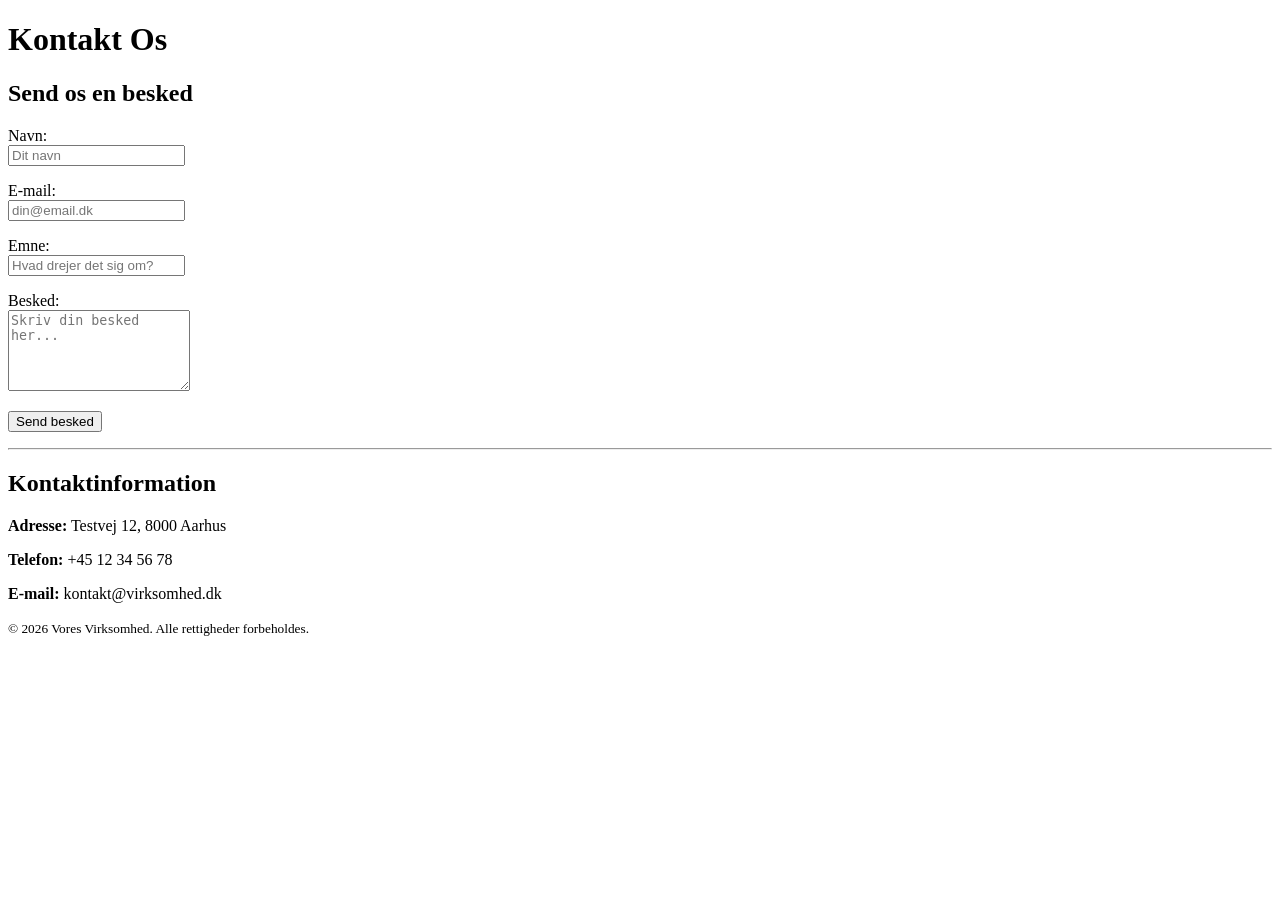
==== opgave/kontakt.html @ 6df0d21e "tilføjede kontakt html, med kontakt formular" ====
<!DOCTYPE html>
<html lang="da">
<head>
    <meta charset="UTF-8">
    <meta name="viewport" content="width=device-width, initial-scale=1.0">
    <title>Kontakt</title>
</head>
<body>

    <header>
        <h1>Kontakt Os</h1>
    </header>

    <main>
        <section>
            <h2>Send os en besked</h2>
            
            <form action="#" method="POST">
                <p>
                    <label for="name">Navn:</label><br>
                    <input type="text" id="name" name="name" placeholder="Dit navn" required>
                </p>

                <p>
                    <label for="email">E-mail:</label><br>
                    <input type="email" id="email" name="email" placeholder="din@email.dk" required>
                </p>

                <p>
                    <label for="subject">Emne:</label><br>
                    <input type="text" id="subject" name="subject" placeholder="Hvad drejer det sig om?">
                </p>

                <p>
                    <label for="message">Besked:</label><br>
                    <textarea id="message" name="message" rows="5" placeholder="Skriv din besked her..." required></textarea>
                </p>

                <p>
                    <button type="submit">Send besked</button>
                </p>
            </form>
        </section>

        <hr>

        <section>
            <h2>Kontaktinformation</h2>
            <p><strong>Adresse:</strong> Testvej 12, 8000 Aarhus</p>
            <p><strong>Telefon:</strong> +45 12 34 56 78</p>
            <p><strong>E-mail:</strong> kontakt@virksomhed.dk</p>
        </section>
    </main>

    <footer>
        <p><small>&copy; 2026 Vores Virksomhed. Alle rettigheder forbeholdes.</small></p>
    </footer>

</body>
</html>
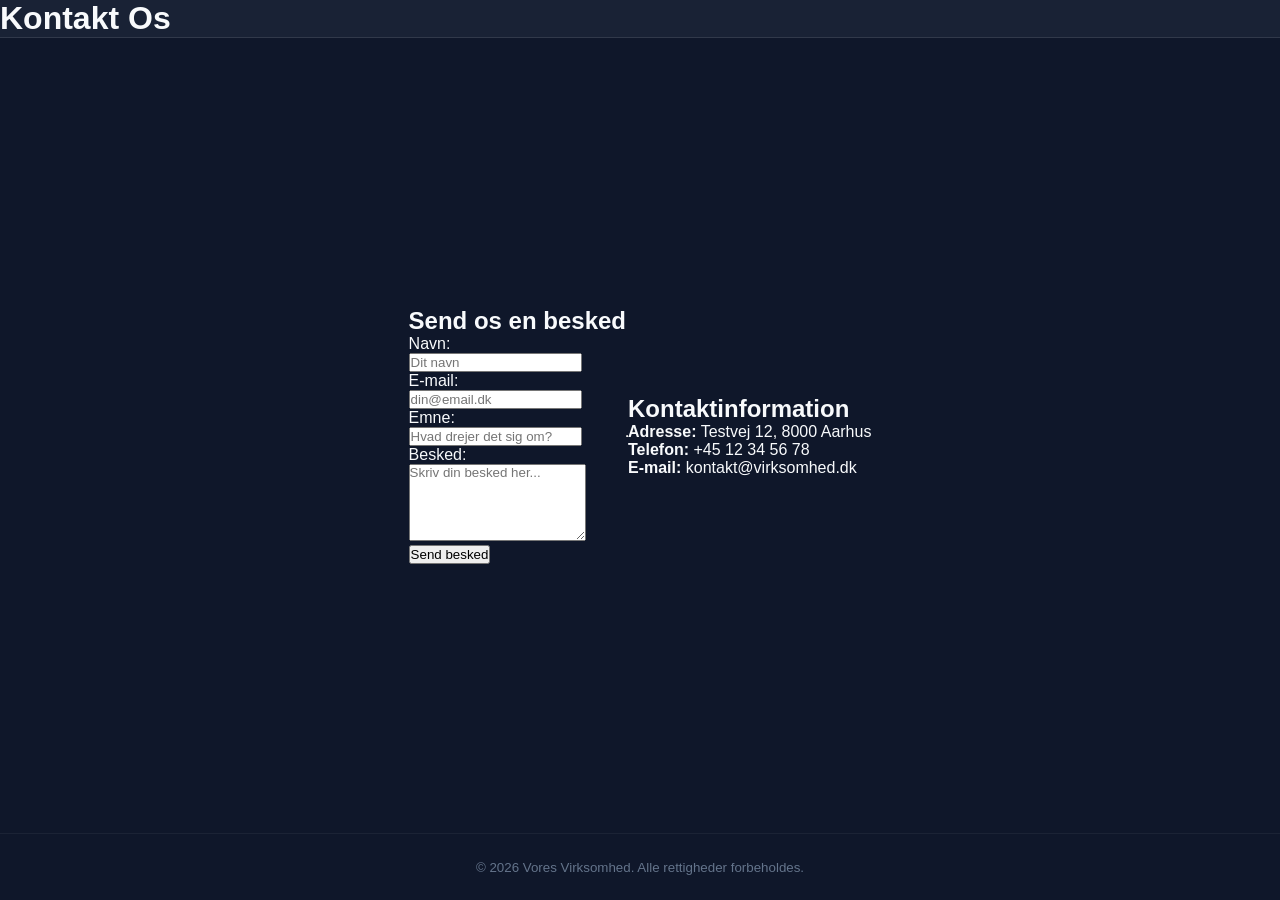
==== commit c1cd80f1: "tilføjede css link til kontakt.html" ====
--- a/opgave/kontakt.html
+++ b/opgave/kontakt.html
@@ -4,6 +4,7 @@
     <meta charset="UTF-8">
     <meta name="viewport" content="width=device-width, initial-scale=1.0">
     <title>Kontakt</title>
+    <link rel="stylesheet" href="style.css">
 </head>
 <body>
 
--- a/opgave/style.css
+++ b/opgave/style.css
@@ -0,0 +1,106 @@
+/* Nulstil standard styling og sæt globale variabler */
+* {
+    margin: 0;
+    padding: 0;
+    box-sizing: border-box;
+    font-family: 'Segoe UI', Tahoma, Geneva, Verdana, sans-serif;
+}
+
+body {
+    background: #0f172a;
+    color: #f8fafc;
+    min-height: 100vh;
+    display: flex;
+    flex-direction: column;
+}
+
+/* Navigationsbar */
+header {
+    background: rgba(30, 41, 59, 0.7);
+    backdrop-filter: blur(10px);
+    border-bottom: 1px solid rgba(255, 255, 255, 0.1);
+    position: sticky;
+    top: 0;
+    z-index: 100;
+}
+
+.nav-ul {
+    display: flex;
+    justify-content: center;
+    gap: 1.5rem;
+    list-style: none;
+    padding: 1.2rem 2rem;
+}
+
+.nav-ul a {
+    color: #94a3b8;
+    text-decoration: none;
+    font-weight: 600;
+    font-size: 1rem;
+    padding: 0.5rem 1rem;
+    border-radius: 8px;
+    transition: all 0.3s ease;
+}
+
+.nav-ul a:hover {
+    color: #ffffff;
+    background: #3b82f6;
+    box-shadow: 0 4px 15px rgba(59, 130, 246, 0.4);
+}
+
+/* Hovedindhold */
+main {
+    flex: 1;
+    display: flex;
+    justify-content: center;
+    align-items: center;
+    padding: 2rem;
+}
+
+.main-section {
+    background: #1e293b;
+    border: 1px solid rgba(255, 255, 255, 0.05);
+    border-radius: 16px;
+    padding: 3rem;
+    max-width: 650px;
+    box-shadow: 0 20px 25px -5px rgba(0, 0, 0, 0.5);
+    text-align: center;
+}
+
+/* Overskrift med farveskift (Gradient Text) */
+.sejeste-h1 {
+    font-size: 2.2rem;
+    font-weight: 800;
+    margin-bottom: 1.5rem;
+    background: linear-gradient(135deg, #a855f7, #3b82f6);
+    -webkit-background-clip: text;
+    -webkit-text-fill-color: transparent;
+}
+
+/* Tekstafsnit */
+.sej-p1 {
+    font-size: 1.15rem;
+    line-height: 1.6;
+    color: #e2e8f0;
+    margin-bottom: 1rem;
+    font-weight: 500;
+}
+
+.sej-p2 {
+    font-size: 0.95rem;
+    line-height: 1.6;
+    color: #94a3b8;
+}
+
+/* Sidefod (Footer) */
+footer {
+    text-align: center;
+    padding: 1.5rem;
+    border-top: 1px solid rgba(255, 255, 255, 0.05);
+    color: #64748b;
+}
+
+.copyright {
+    font-size: 0.85rem;
+    letter-spacing: 0.5px;
+}
